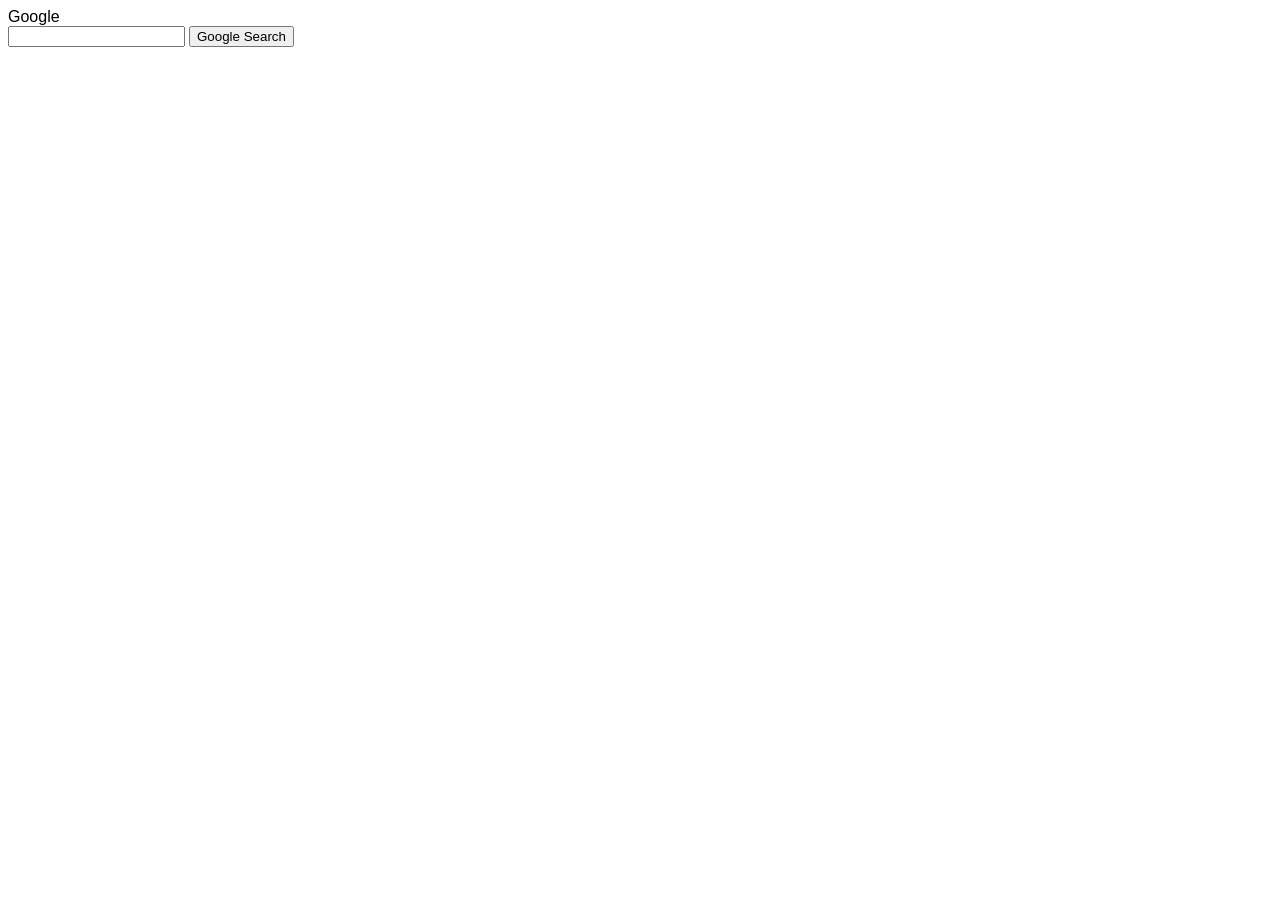
==== index.html @ 277e0575 "style" ====
<!DOCTYPE html>
<html lang="en">
    <head>
        <title>Search</title>
        <link type="stylesheet" href="style.css">
        <style>
          .logo {
            font-family: sans-serif;
            font-size: 40;
          }
        </style>
    </head>
    <body>
        <div class="logo">
          Google
        </div>
        <form action="https://www.google.com/search">
            <input type="text" name="q">
            <input type="submit" value="Google Search">
        </form>
    </body>
</html>
---- style.css ----
.logo {
  font-size: 40;
}
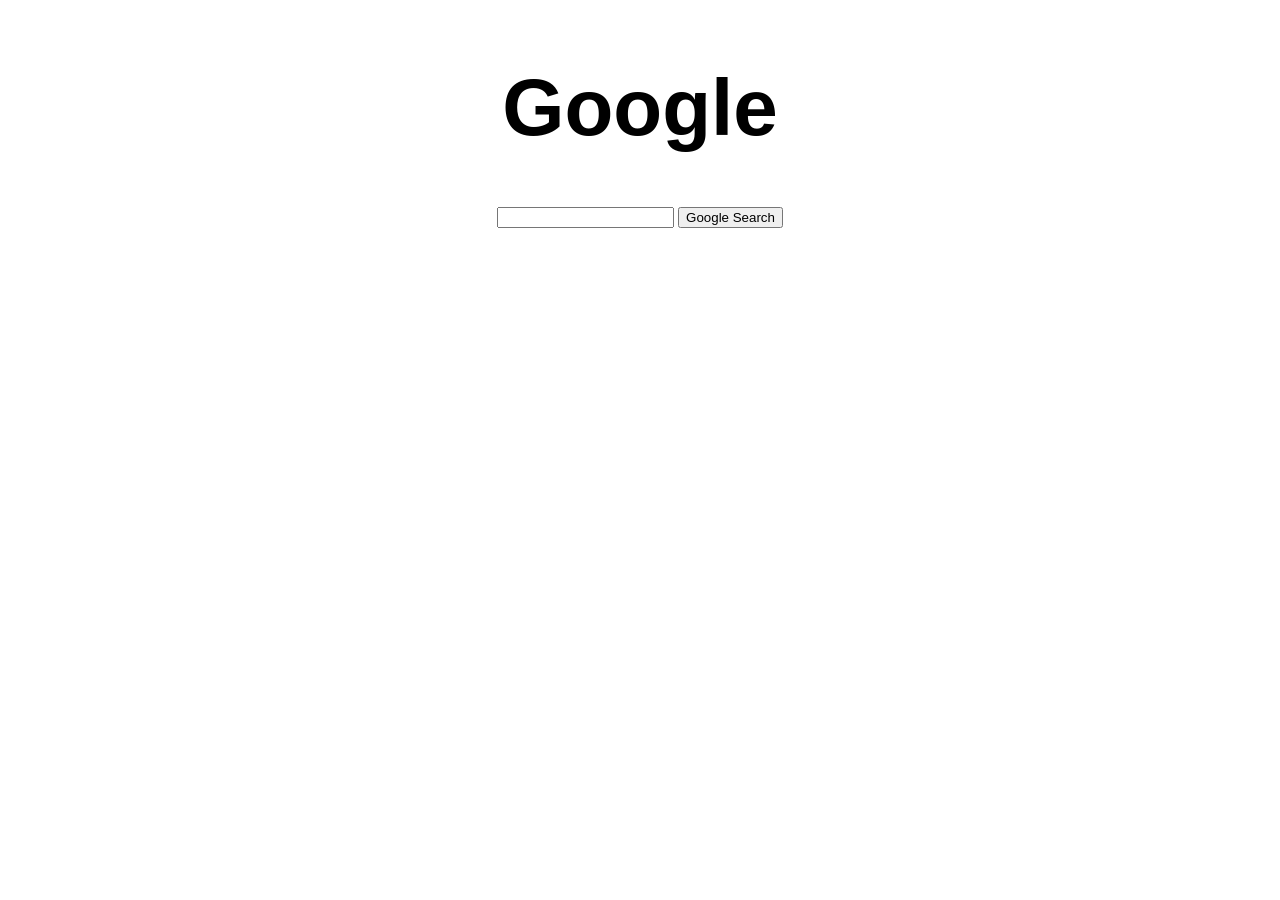
==== commit 5c378b6a: "init" ====
--- a/index.html
+++ b/index.html
@@ -1,22 +1,19 @@
-<!DOCTYPE html>
+<!Doctype html>
 <html lang="en">
     <head>
         <title>Search</title>
-        <link type="stylesheet" href="style.css">
-        <style>
-          .logo {
-            font-family: sans-serif;
-            font-size: 40;
-          }
-        </style>
+        <link rel="stylesheet" href="style.css">
     </head>
     <body>
+      <div class="search">
         <div class="logo">
-          Google
+          <h1>Google</h1>
         </div>
         <form action="https://www.google.com/search">
             <input type="text" name="q">
             <input type="submit" value="Google Search">
         </form>
+
+      </div>
     </body>
 </html>
--- a/style.css
+++ b/style.css
@@ -1,3 +1,9 @@
+.search {
+  display: grid;
+  place-items: center;
+}
+
 .logo {
-  font-size: 40;
+  font-size: 40px;
+  font-family: sans-serif;
 }
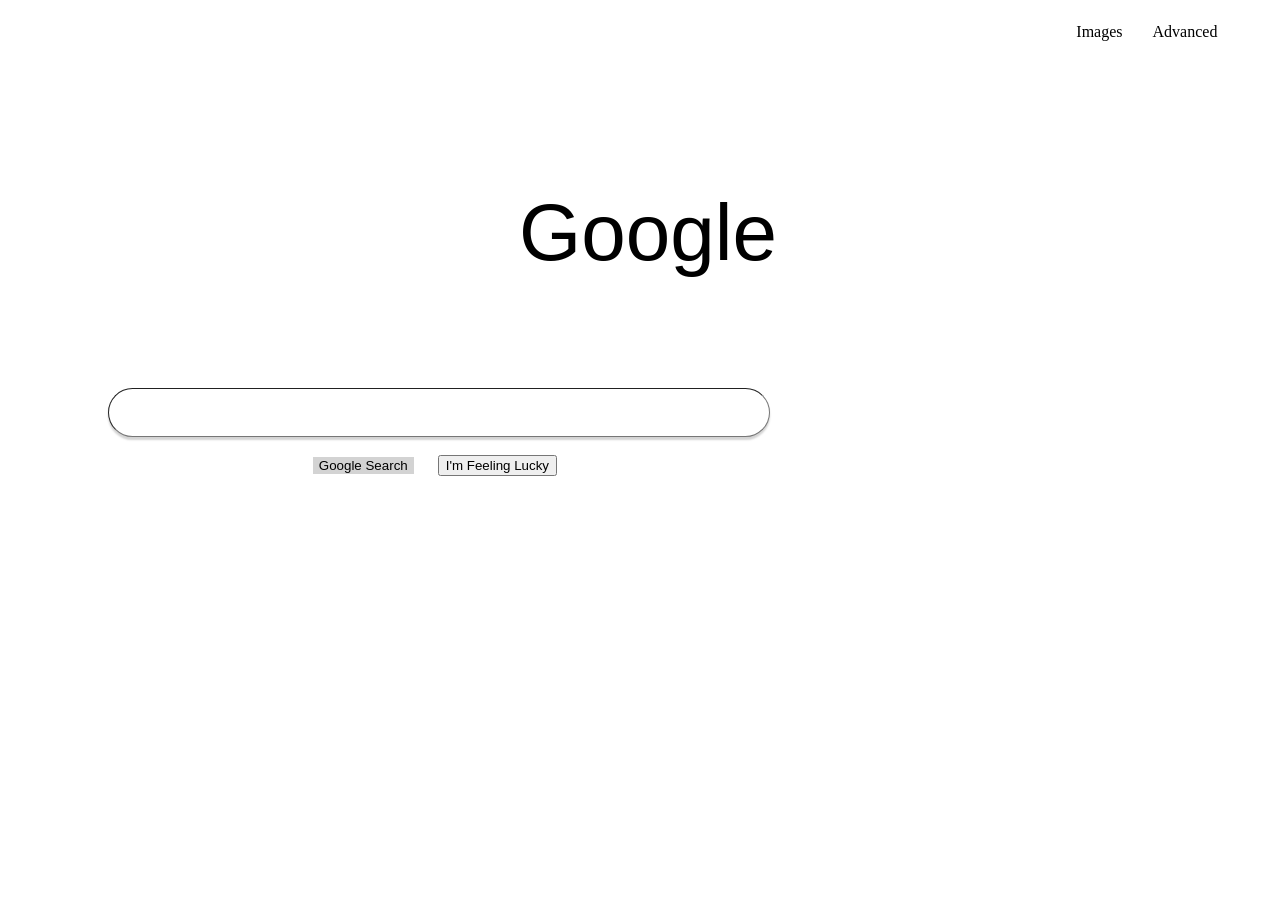
==== commit cdf659fd: "main page work" ====
--- a/index.html
+++ b/index.html
@@ -5,15 +5,21 @@
         <link rel="stylesheet" href="style.css">
     </head>
     <body>
-      <div class="search">
+      <div class="page-content">
+        <div class="links">
+          <a href="image-search.html" id="images">Images</a>
+          <a href="advanced-search.html" id="advanced">Advanced</a>
+        </div>
+
         <div class="logo">
-          <h1>Google</h1>
+          <p>Google</p>
         </div>
-        <form action="https://www.google.com/search">
-            <input type="text" name="q">
-            <input type="submit" value="Google Search">
+          
+        <form action="https://www.google.com/search" class="search">
+          <input type="text" name="q" class="search-bar">
+          <input type="submit" value="Google Search" class="search-button">
+          <input type="submit" value="I'm Feeling Lucky">
         </form>
-
       </div>
     </body>
 </html>
--- a/style.css
+++ b/style.css
@@ -1,9 +1,66 @@
-.search {
-  display: grid;
-  place-items: center;
+.page-content {
+  display: flex;
+  flex-direction: column;
+  height: 100vh;
+}
+
+.links {
+  display: flex;
+  justify-content: right;
+  margin-left: -30px;
+  width: 98vw;
+  height:10vh
+}
+
+.links > a {
+  color: black;
+  text-decoration: none;
+  margin: 10px;
+  padding: 5px;
+}
+
+#images:hover {
+  text-decoration: underline;
+}
+
+#advanced:hover {
+  text-decoration: underline;
 }
 
 .logo {
-  font-size: 40px;
+  display: grid;
+  justify-content: center;
+  align-items: center;
+  position: relative;
+  width: 100vw;
+  height: 30vh;
+}
+
+.logo > p {
+  text-align: center;
+  font-size: 80px;
   font-family: sans-serif;
 }
+
+.search {
+  height: 20vh;
+  padding: 20px 100px;
+}
+
+.search-bar {
+  display: block;
+  width: 50vw;
+  border-radius: 50px;
+  border-width: 1px;
+  height: 3vh;
+  box-shadow: 0px 3px 2px lightgray;
+  padding: 10px;
+  font-size: 20px;
+}
+
+.search-button {
+  margin: 20px;
+  margin-left: 16vw;
+  background-color: lightgray;
+  border-width: 0px;
+}
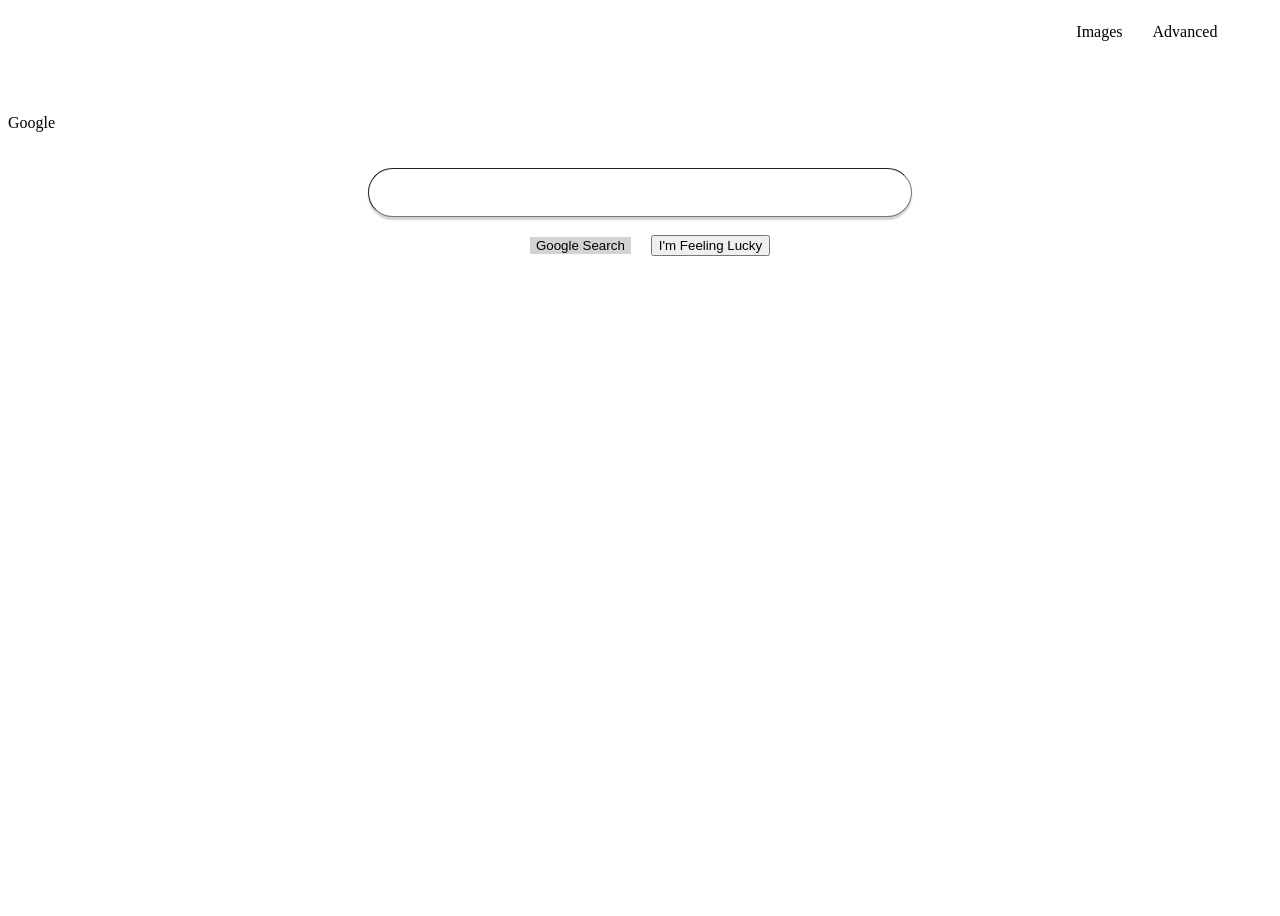
==== commit 2ceb159a: "main page progress" ====
--- a/index.html
+++ b/index.html
@@ -17,8 +17,10 @@
           
         <form action="https://www.google.com/search" class="search">
           <input type="text" name="q" class="search-bar">
-          <input type="submit" value="Google Search" class="search-button">
-          <input type="submit" value="I'm Feeling Lucky">
+          <div class="buttons">
+            <input type="submit" value="Google Search" class="search-button">
+            <input type="submit" value="I'm Feeling Lucky">
+          </div>
         </form>
       </div>
     </body>
--- a/style.css
+++ b/style.css
@@ -28,39 +28,46 @@
 }
 
 .logo {
-  display: grid;
-  justify-content: center;
-  align-items: center;
-  position: relative;
+  display: flex;
+  flex-direction: column;
+  justify-content: flex-end;
   width: 100vw;
-  height: 30vh;
 }
 
-.logo > p {
-  text-align: center;
+.logo > div > p {
   font-size: 80px;
   font-family: sans-serif;
+  text-align: center;
 }
 
 .search {
-  height: 20vh;
+  display: flex;
+  flex-direction: column;
+  justify-content: center;
+  align-items: center;
   padding: 20px 100px;
 }
 
 .search-bar {
   display: block;
-  width: 50vw;
+  width: 40vw;
   border-radius: 50px;
   border-width: 1px;
   height: 3vh;
   box-shadow: 0px 3px 2px lightgray;
   padding: 10px;
+  padding-left: 20px;
   font-size: 20px;
+}
+
+.buttons {
+  display: flex;
+  flex-direction: row;
+  place-items: center;
 }
 
 .search-button {
   margin: 20px;
-  margin-left: 16vw;
   background-color: lightgray;
   border-width: 0px;
 }
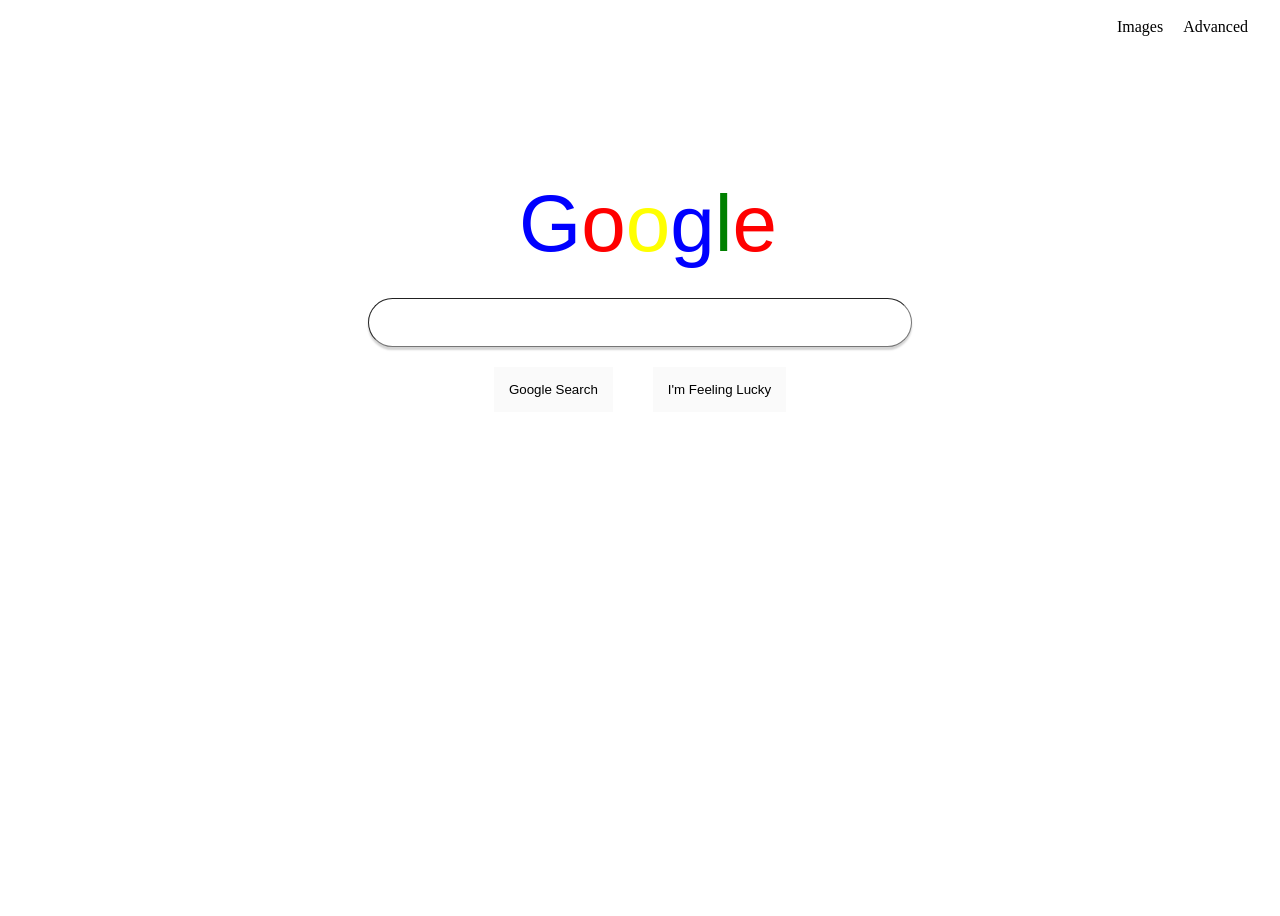
==== commit 61422665: "home page finished" ====
--- a/index.html
+++ b/index.html
@@ -12,14 +12,19 @@
         </div>
 
         <div class="logo">
-          <p>Google</p>
+          <p style="color: blue;">G</p>
+          <p style="color: red;">o</p>
+          <p style="color: yellow;">o</p>
+          <p style="color: blue;">g</p>
+          <p style="color: green;">l</p>
+          <p style="color: red;">e</p>
         </div>
           
         <form action="https://www.google.com/search" class="search">
           <input type="text" name="q" class="search-bar">
           <div class="buttons">
             <input type="submit" value="Google Search" class="search-button">
-            <input type="submit" value="I'm Feeling Lucky">
+            <input type="submit" value="I'm Feeling Lucky" class="search-button">
           </div>
         </form>
       </div>
--- a/style.css
+++ b/style.css
@@ -8,14 +8,14 @@
   display: flex;
   justify-content: right;
   margin-left: -30px;
-  width: 98vw;
+  width: 100vw;
   height:10vh
 }
 
 .links > a {
   color: black;
   text-decoration: none;
-  margin: 10px;
+  margin: 5px;
   padding: 5px;
 }
 
@@ -29,15 +29,16 @@
 
 .logo {
   display: flex;
-  flex-direction: column;
-  justify-content: flex-end;
+  justify-content: center;
   width: 100vw;
+  height: 20vh;
 }
 
-.logo > div > p {
+.logo > p {
   font-size: 80px;
   font-family: sans-serif;
   text-align: center;
+  height: 5vh;
 }
 
 .search {
@@ -68,6 +69,7 @@
 
 .search-button {
   margin: 20px;
-  background-color: lightgray;
+  background-color: rgb(250, 250, 250);
   border-width: 0px;
+  padding: 15px;
 }
